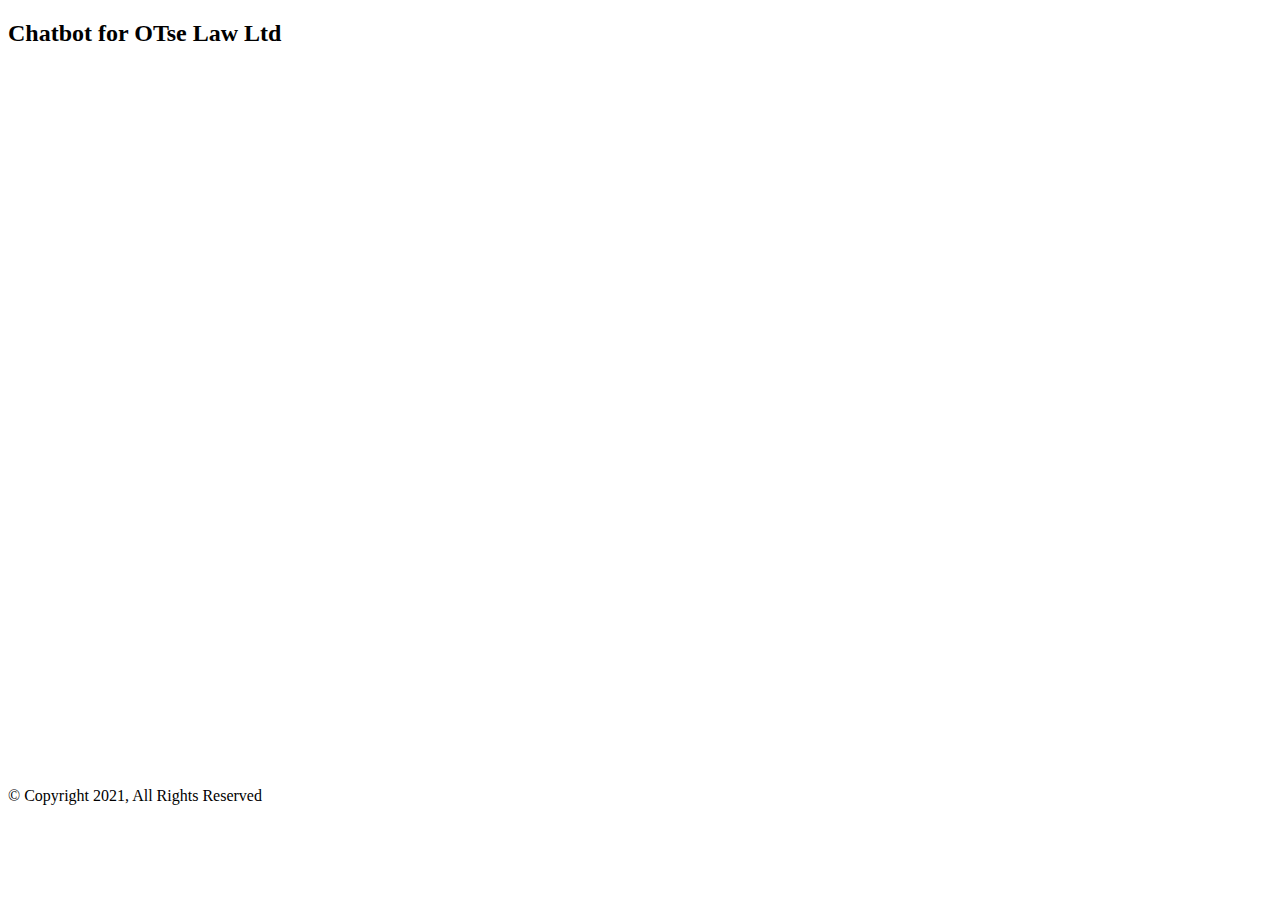
==== AI-chat-bot.html @ 43aad591 "chatbot" ====
<!DOCTYPE html>
<html>
<body>

<h2>Chatbot for OTse Law Ltd</h2>

<p align="center">
    <iframe src="https://botpress-hk.herokuapp.com/" style="border:none;" title="Chatbot"  width="1000" height="700"></iframe>
</p>


<footer>
    <p>&copy; Copyright 2021, All Rights Reserved</p>
</footer>

</body>
</html>
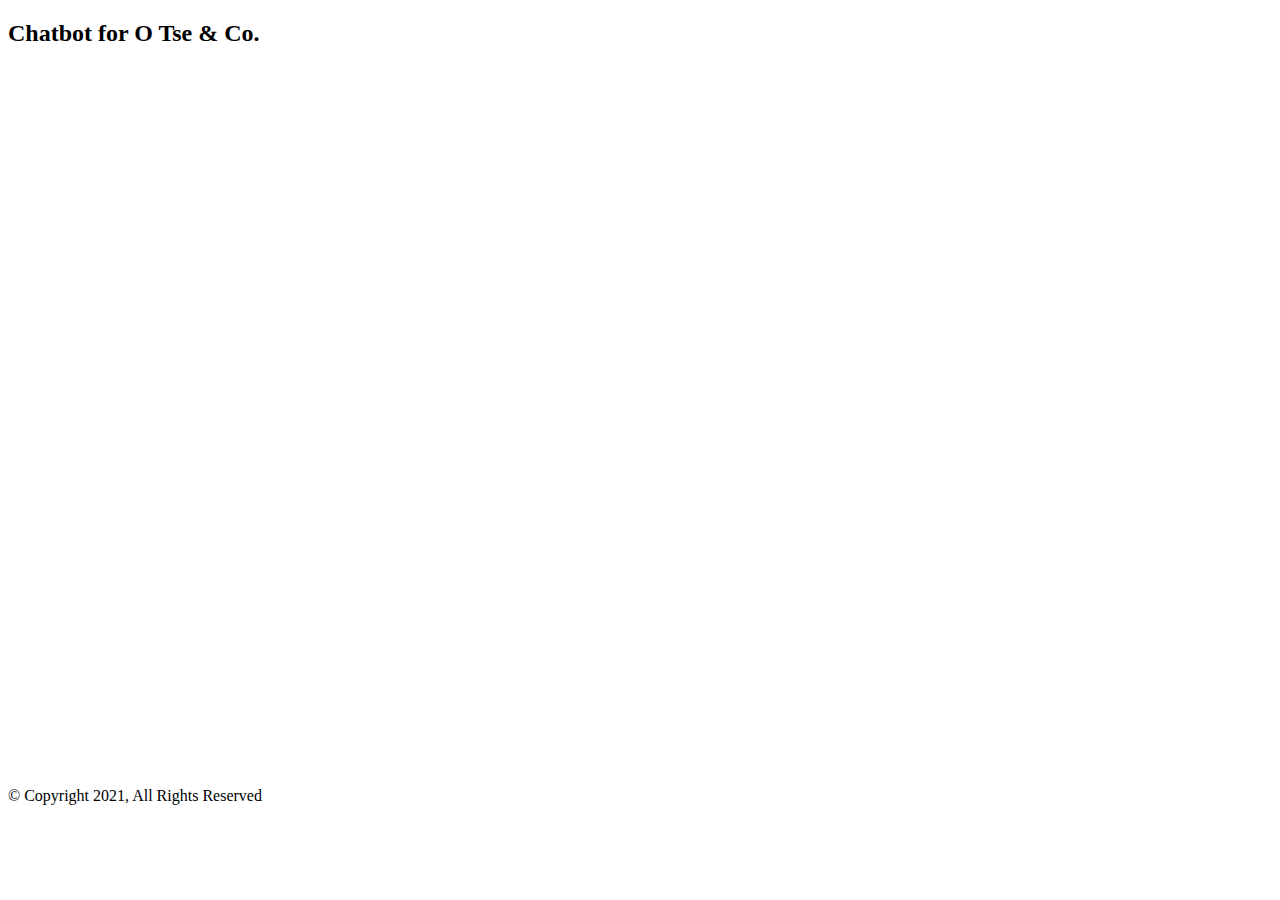
==== commit 5645ed9f: "chatbot" ====
--- a/AI-chat-bot.html
+++ b/AI-chat-bot.html
@@ -2,7 +2,7 @@
 <html>
 <body>
 
-<h2>Chatbot for OTse Law Ltd</h2>
+<h2>Chatbot for O Tse & Co.</h2>
 
 <p align="center">
     <iframe src="https://botpress-hk.herokuapp.com/" style="border:none;" title="Chatbot"  width="1000" height="700"></iframe>
